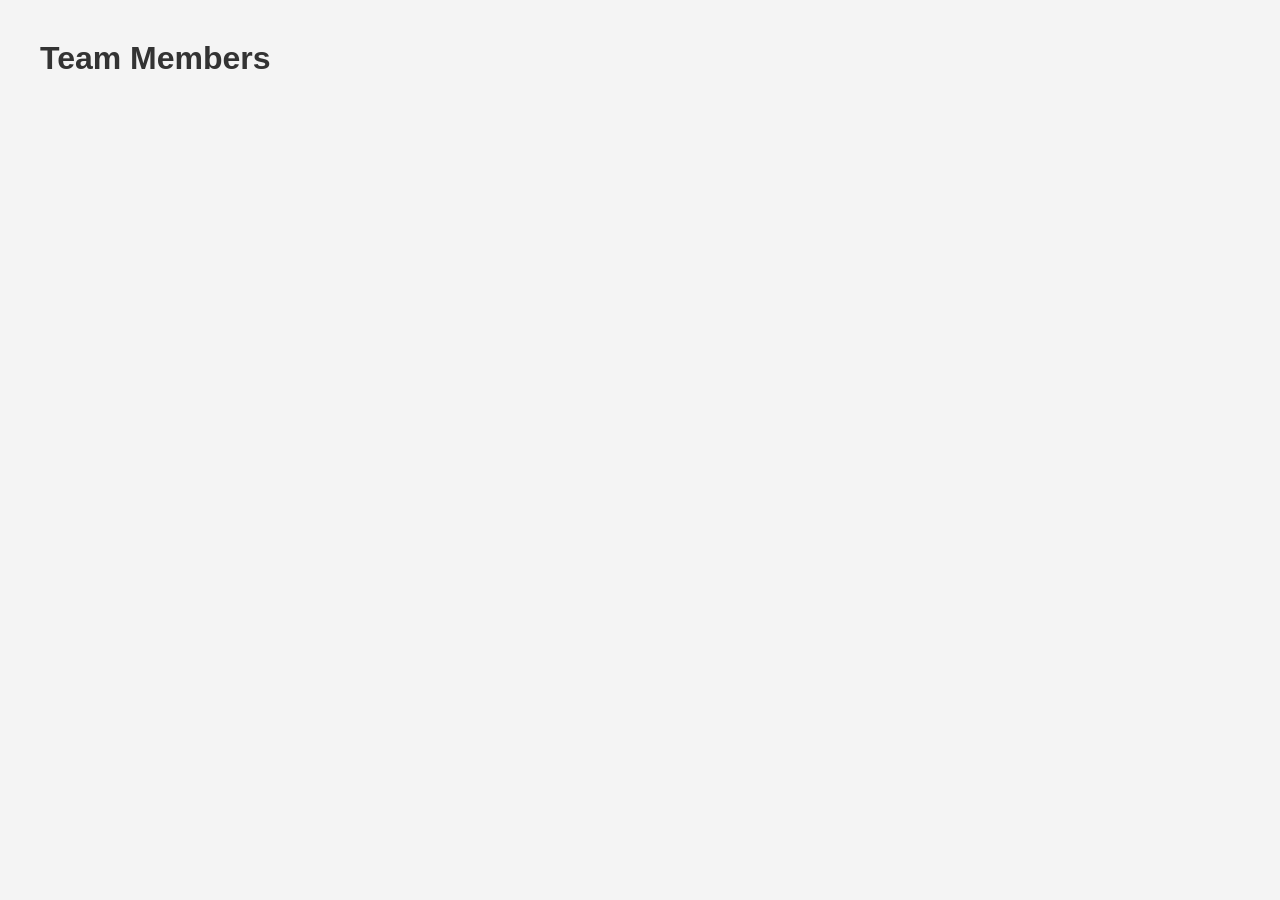
==== Day-4/index.html @ d5e7513a "feat: link external stylesheet" ====
<!DOCTYPE html>
<html lang="en">
<head>
    <meta charset="UTF-8">
    <meta name="viewport" content="width=device-width, initial-scale=1.0">
    <title>Pair Collaboration</title>
    <link rel="stylesheet" href="styles.css">
</head>
<body>

<h1>Team Members</h1>

</body>
</html>
---- Day-4/styles.css ----
body {
    font-family: Arial, sans-serif;
    margin: 40px;
    background-color: #f4f4f4;
}

h1 {
    color: #333;
}
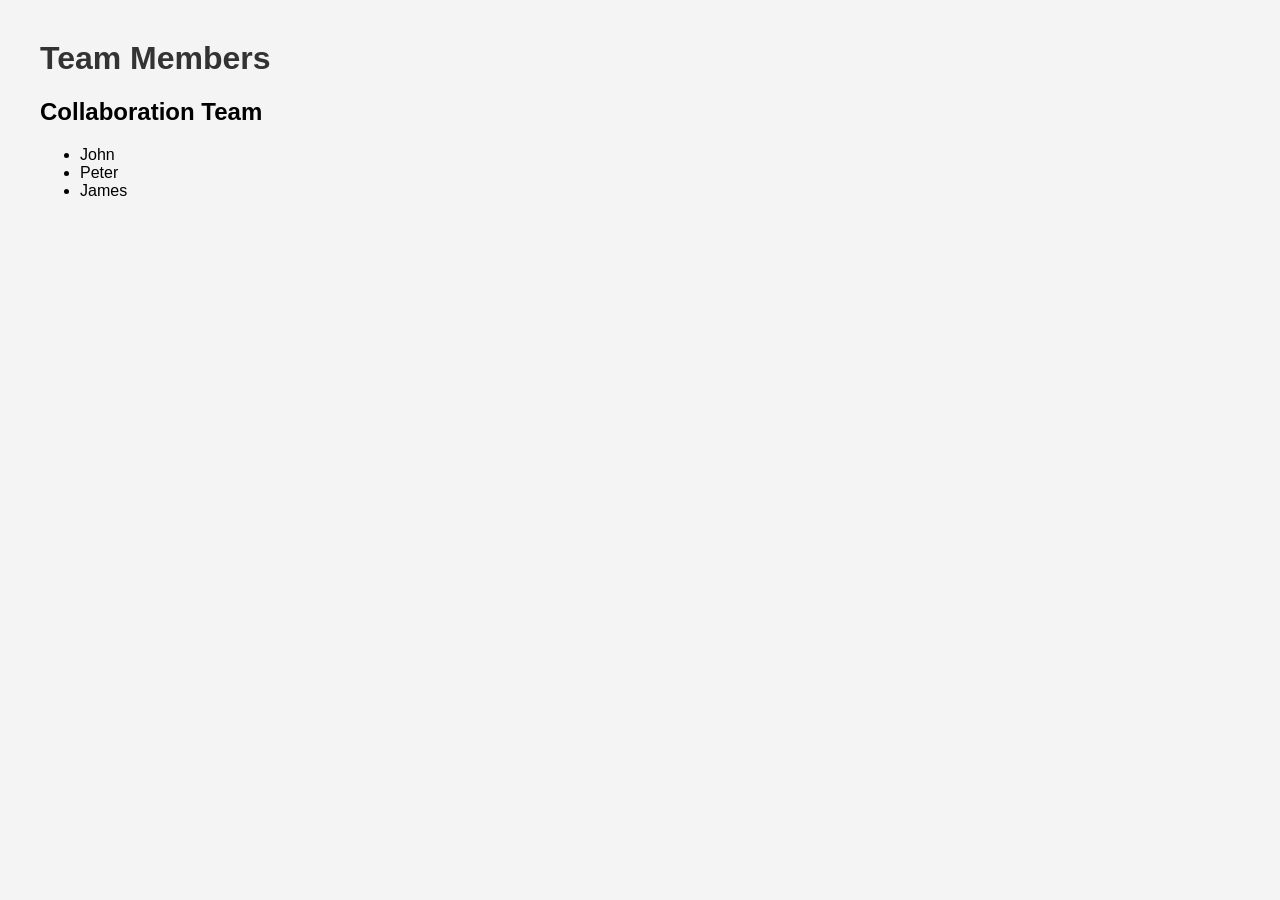
==== commit 55743191: "refactor: use semantic HTML" ====
--- a/Day-4/index.html
+++ b/Day-4/index.html
@@ -8,7 +8,23 @@
 </head>
 <body>
 
-<h1>Team Members</h1>
+<header>
+    <h1>Team Members</h1>
+</header>
+
+<main>
+    <section>
+        <h2>Collaboration Team</h2>
+
+        <ul>
+            <li>John</li>
+            <li>Peter</li>
+            <li>James</li>
+        </ul>
+    </section>
+</main>
+
+<script src="script.js"></script>
 
 </body>
 </html>
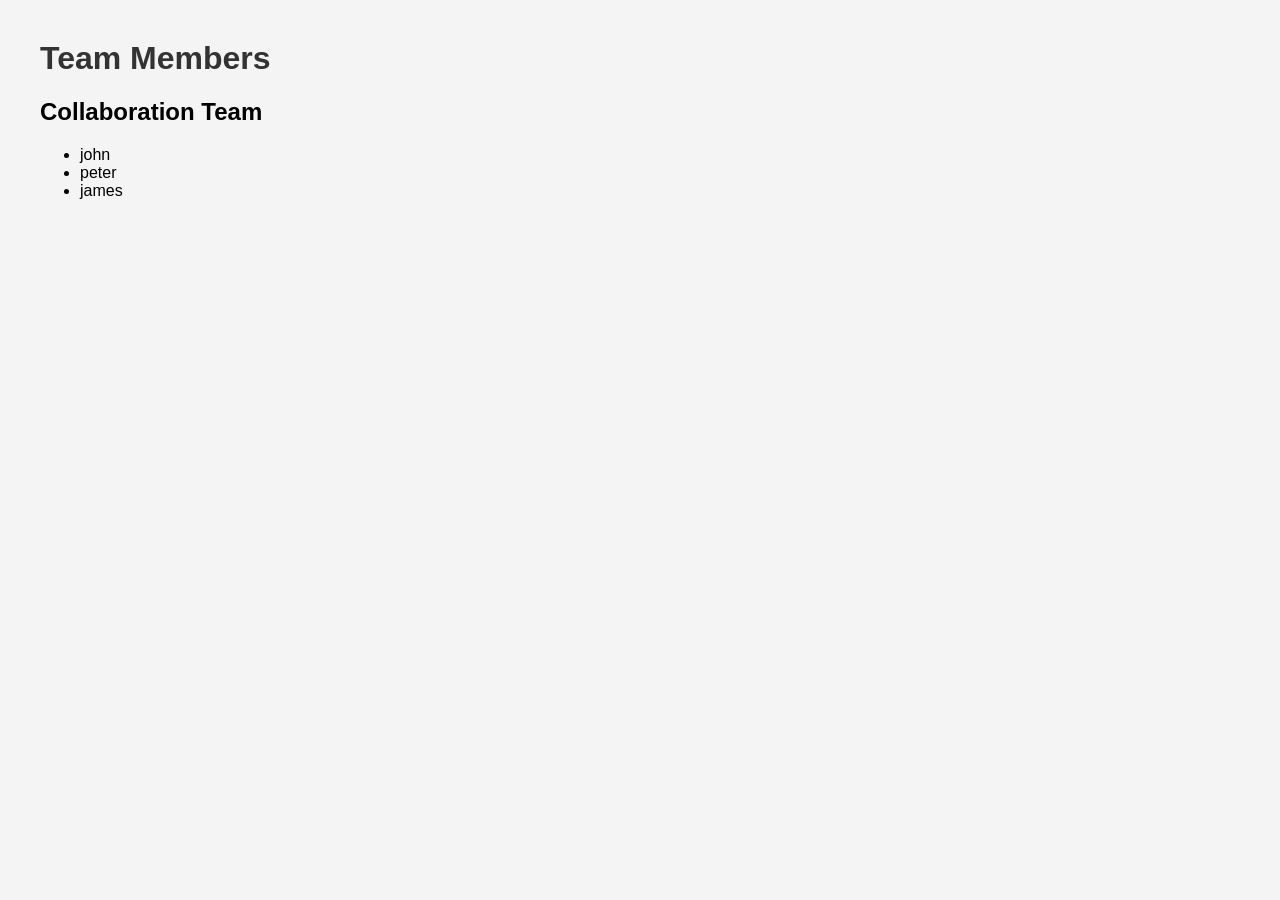
==== commit b9818f3e: "docs: improve HTML structure" ====
--- a/Day-4/index.html
+++ b/Day-4/index.html
@@ -1,30 +1,38 @@
 <!DOCTYPE html>
 <html lang="en">
 <head>
+    <!-- Document information -->
     <meta charset="UTF-8">
     <meta name="viewport" content="width=device-width, initial-scale=1.0">
+
     <title>Pair Collaboration</title>
+
+    <!-- External stylesheet -->
     <link rel="stylesheet" href="styles.css">
 </head>
+
 <body>
 
-<header>
-    <h1>Team Members</h1>
-</header>
+    <!-- Page Header -->
+    <header>
+        <h1>Team Members</h1>
+    </header>
 
-<main>
-    <section>
-        <h2>Collaboration Team</h2>
+    <!-- Main Content -->
+    <main>
+        <section>
+            <h2>Collaboration Team</h2>
 
-        <ul>
-            <li>John</li>
-            <li>Peter</li>
-            <li>James</li>
-        </ul>
-    </section>
-</main>
+            <ul>
+                <li>john</li>
+                <li>peter</li>
+                <li>james</li>
+            </ul>
+        </section>
+    </main>
 
-<script src="script.js"></script>
+    <!-- External JavaScript -->
+    <script src="script.js"></script>
 
 </body>
 </html>
